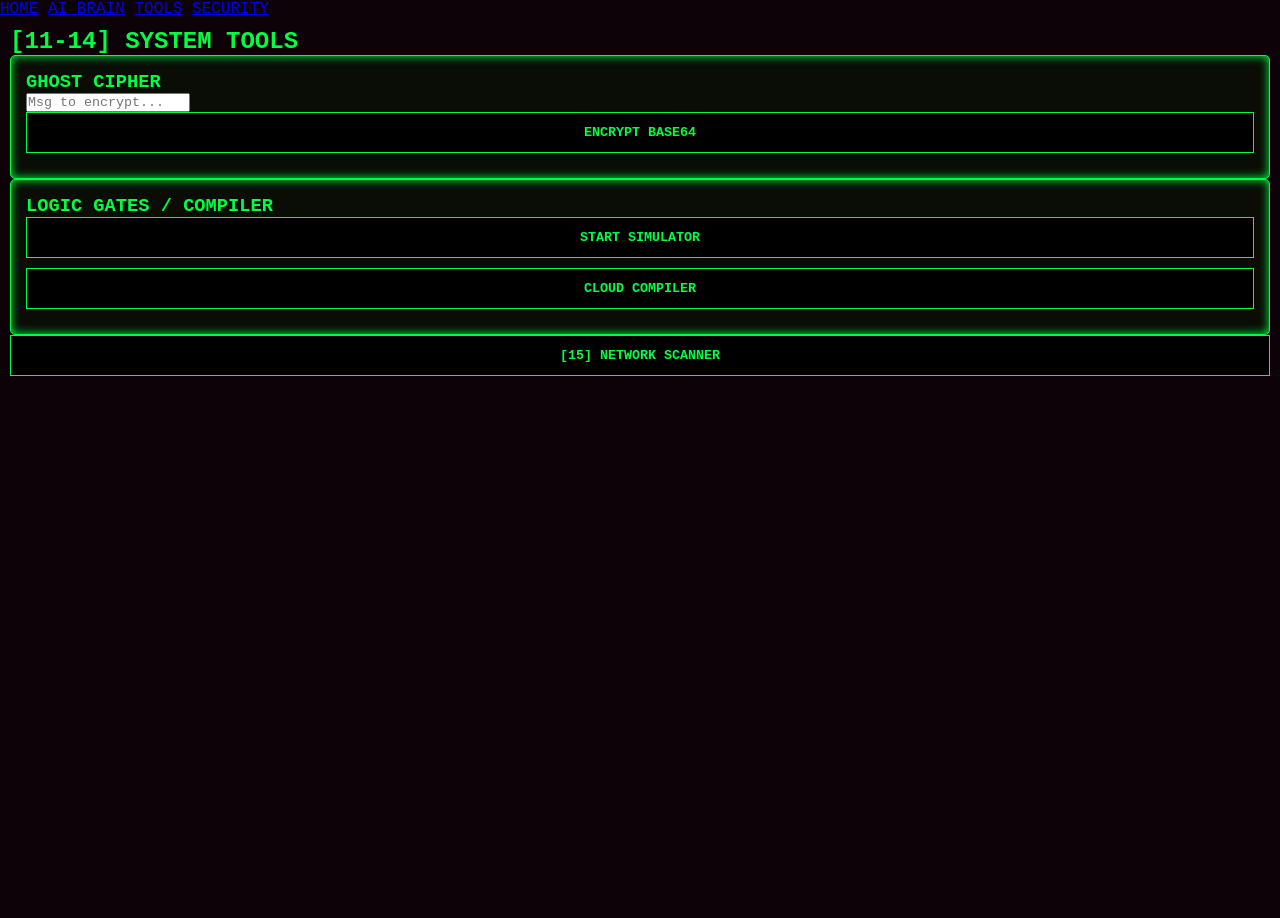
==== tools.html @ 688d50f1 "Create tools.html" ====
<!DOCTYPE html>
<html lang="en">
<head>
    <meta charset="UTF-8">
    <meta name="viewport" content="width=device-width, initial-scale=1.0">
    <title>ARYAN OS - TOOLS</title>
    <link rel="stylesheet" href="style.css">
</head>
<body>
    <nav class="top-nav">
        <a href="index.html">HOME</a>
        <a href="ai.html">AI BRAIN</a>
        <a href="tools.html" class="active">TOOLS</a>
        <a href="security.html">SECURITY</a>
    </nav>
    <div id="os-container" style="overflow-y:auto">
        <h2 class="page-title">[11-14] SYSTEM TOOLS</h2>
        <div class="panel">
            <h3>GHOST CIPHER</h3>
            <input type="text" id="cipher-input" placeholder="Msg to encrypt...">
            <button class="tool-btn" onclick="encryptData()">ENCRYPT BASE64</button>
        </div>
        <div class="panel">
            <h3>LOGIC GATES / COMPILER</h3>
            <button class="tool-btn" onclick="openLogic()">START SIMULATOR</button>
            <button class="tool-btn" onclick="openCompiler()">CLOUD COMPILER</button>
        </div>
        <button class="tool-btn" onclick="startDeepScan()">[15] NETWORK SCANNER</button>
        <div id="scan-results" style="font-size:0.8rem; color:#00ff41"></div>
    </div>
    <script src="script.js"></script>
</body>
</html>
---- style.css ----
/* ARYAN OS v7.0 MASTER STYLESHEET */
:root {
    --neon-green: #00ff41;
    --dark-bg: #0d0208;
    --panel-bg: rgba(0, 59, 0, 0.2);
    --border-glow: 0 0 10px #00ff41;
}

* {
    margin: 0;
    padding: 0;
    box-sizing: border-box;
    font-family: 'Courier New', Courier, monospace;
}

body {
    background-color: var(--dark-bg);
    color: var(--neon-green);
    overflow-x: hidden; /* Prevent side scroll */
    height: 100vh;
}

/* MATRIX CANVAS - LAYERED BEHIND */
#matrix-bg {
    position: fixed;
    top: 0;
    left: 0;
    width: 100%;
    height: 100%;
    z-index: -1; /* Piche rahega */
    opacity: 0.5;
}

/* MAIN CONTAINER - SCROLLABLE & CLICKABLE */
#os-container {
    position: relative;
    z-index: 10; /* Buttons ke liye upar rakha hai */
    height: 100vh;
    display: flex;
    flex-direction: column;
    padding: 10px;
    overflow-y: auto; /* Phone scrolling fix */
    -webkit-overflow-scrolling: touch;
}

header {
    display: flex;
    justify-content: space-between;
    padding: 10px;
    border-bottom: 2px solid var(--neon-green);
    text-shadow: var(--border-glow);
    margin-bottom: 15px;
}

.logo { font-size: 1.5rem; font-weight: bold; }
.logo span { color: white; }

/* GRID LAYOUT */
#main-grid {
    display: grid;
    grid-template-columns: 1fr;
    gap: 15px;
}

@media (min-width: 768px) {
    #main-grid {
        grid-template-columns: 250px 1fr 250px;
    }
}

.panel {
    background: var(--panel-bg);
    border: 1px solid var(--neon-green);
    padding: 15px;
    box-shadow: inset var(--border-glow);
    border-radius: 5px;
}

/* TERMINAL STYLES */
.terminal-window {
    min-height: 200px;
    display: flex;
    flex-direction: column;
}

#terminal-output {
    flex-grow: 1;
    font-size: 0.9rem;
    overflow-y: auto;
    margin-bottom: 10px;
}

.input-area {
    display: flex;
    border-top: 1px solid var(--neon-green);
    padding-top: 10px;
}

#terminal-input {
    background: transparent;
    border: none;
    color: white;
    width: 100%;
    outline: none;
    margin-left: 10px;
}

/* BUTTONS - FULLY CLICKABLE */
.tool-btn {
    width: 100%;
    background: black;
    color: var(--neon-green);
    border: 1px solid var(--neon-green);
    padding: 12px;
    margin-bottom: 10px;
    cursor: pointer;
    transition: 0.3s;
    font-weight: bold;
    text-transform: uppercase;
}

.tool-btn:active {
    background: var(--neon-green);
    color: black;
    transform: scale(0.95);
}

.panic { border-color: #ff0000; color: #ff0000; }

/* OVERLAYS (Pranks) */
.hidden { display: none !important; }

#camera-overlay, #panic-overlay {
    position: fixed;
    top: 0;
    left: 0;
    width: 100%;
    height: 100%;
    background: rgba(0,0,0,0.9);
    z-index: 9999;
    display: flex;
    flex-direction: column;
    justify-content: center;
    align-items: center;
}

.scan-line {
    width: 100%;
    height: 5px;
    background: red;
    position: absolute;
    animation: scan 2s infinite;
}

@keyframes scan {
    0% { top: 0; }
    100% { top: 100%; }
}

.crash-text {
    color: red;
    font-size: 1.2rem;
    text-align: center;
    animation: blink 0.5s infinite;
}

@keyframes blink {
    50% { opacity: 0; }
}

/* PROJECTOR ALERT STYLES */
#projector-alert {
    background: red;
    color: white;
    padding: 10px;
    text-align: center;
    margin-bottom: 10px;
    border: 2px solid white;
}
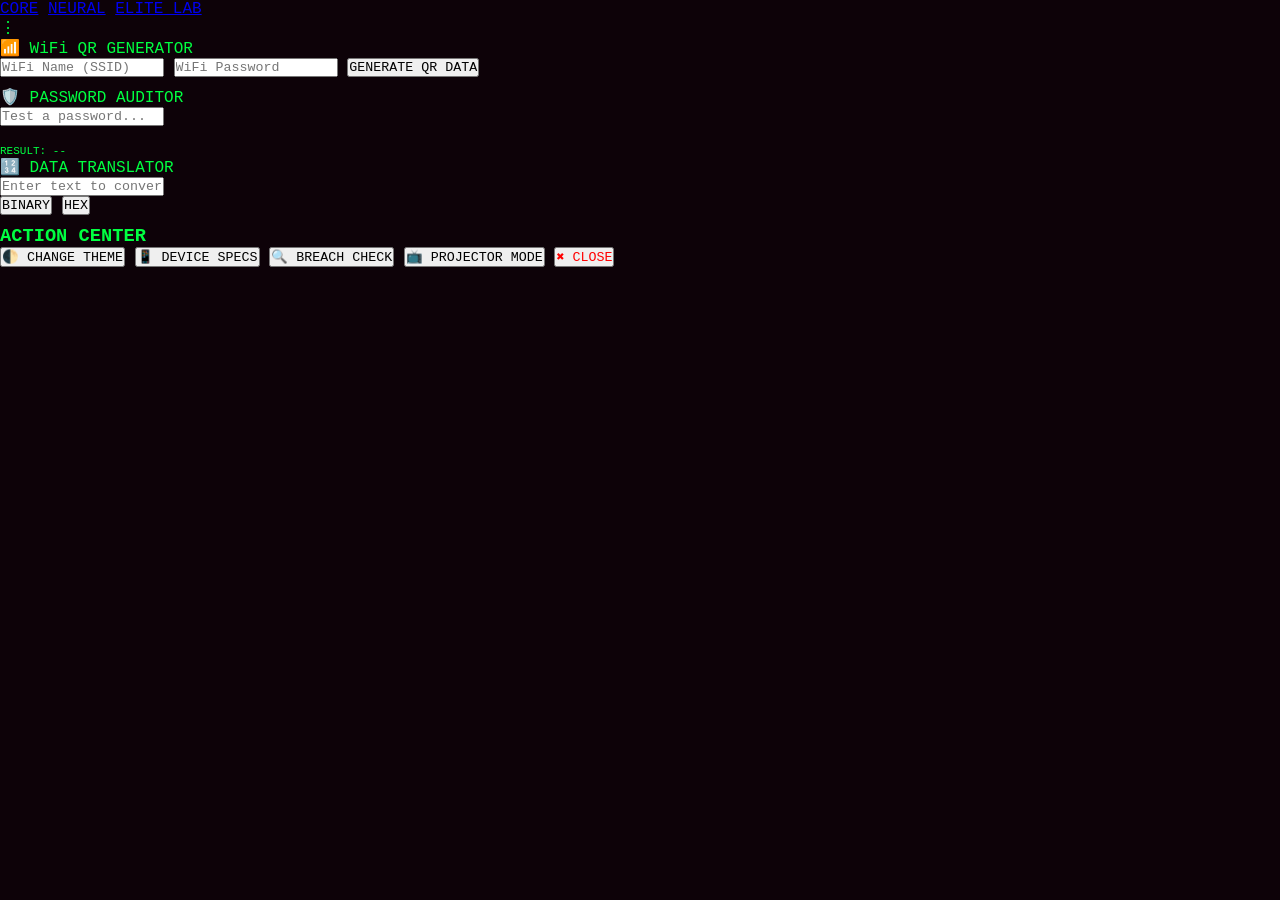
==== commit 5569f10b: "Update tools.html" ====
--- a/tools.html
+++ b/tools.html
@@ -3,31 +3,54 @@
 <head>
     <meta charset="UTF-8">
     <meta name="viewport" content="width=device-width, initial-scale=1.0">
-    <title>ARYAN OS - TOOLS</title>
+    <title>ARYAN OS | ELITE TOOLS</title>
     <link rel="stylesheet" href="style.css">
 </head>
 <body>
-    <nav class="top-nav">
-        <a href="index.html">HOME</a>
-        <a href="ai.html">AI BRAIN</a>
-        <a href="tools.html" class="active">TOOLS</a>
-        <a href="security.html">SECURITY</a>
+    <nav class="glass-nav">
+        <a href="index.html">CORE</a>
+        <a href="ai.html">NEURAL</a>
+        <a href="tools.html" class="active">ELITE LAB</a>
+        <div class="more-menu" onclick="toggleMenu()">⋮</div>
     </nav>
-    <div id="os-container" style="overflow-y:auto">
-        <h2 class="page-title">[11-14] SYSTEM TOOLS</h2>
-        <div class="panel">
-            <h3>GHOST CIPHER</h3>
-            <input type="text" id="cipher-input" placeholder="Msg to encrypt...">
-            <button class="tool-btn" onclick="encryptData()">ENCRYPT BASE64</button>
+
+    <div class="container scrollable">
+        <div class="card">
+            <div class="card-title">📶 WiFi QR GENERATOR</div>
+            <input type="text" id="wifi-name" class="modern-input" placeholder="WiFi Name (SSID)">
+            <input type="password" id="wifi-pass" class="modern-input" placeholder="WiFi Password">
+            <button class="glow-btn" onclick="genWiFiQR()">GENERATE QR DATA</button>
+            <div id="qr-res" class="terminal-mini" style="font-size:10px; margin-top:10px;"></div>
         </div>
-        <div class="panel">
-            <h3>LOGIC GATES / COMPILER</h3>
-            <button class="tool-btn" onclick="openLogic()">START SIMULATOR</button>
-            <button class="tool-btn" onclick="openCompiler()">CLOUD COMPILER</button>
+
+        <div class="card">
+            <div class="card-title">🛡️ PASSWORD AUDITOR</div>
+            <input type="password" id="check-pass" class="modern-input" placeholder="Test a password..." oninput="checkStrength()">
+            <div id="strength-meter" style="height:6px; background:#333; margin-top:8px; border-radius:10px; width:0%; transition:0.5s;"></div>
+            <div id="strength-text" style="font-size:11px; margin-top:5px; color:var(--main);">RESULT: --</div>
         </div>
-        <button class="tool-btn" onclick="startDeepScan()">[15] NETWORK SCANNER</button>
-        <div id="scan-results" style="font-size:0.8rem; color:#00ff41"></div>
+
+        <div class="card">
+            <div class="card-title">🔢 DATA TRANSLATOR</div>
+            <input type="text" id="data-input" class="modern-input" placeholder="Enter text to convert...">
+            <div style="display:flex; gap:10px;">
+                <button class="glow-btn" onclick="toBinary()">BINARY</button>
+                <button class="glow-btn" onclick="toHex()">HEX</button>
+            </div>
+            <div id="data-res" class="terminal-mini" style="word-break: break-all; margin-top:10px;"></div>
+        </div>
     </div>
+
+    <div id="side-menu" class="side-menu-hidden">
+        <h3>ACTION CENTER</h3>
+        <button onclick="toggleTheme()">🌓 CHANGE THEME</button>
+        <button onclick="showSpecs()">📱 DEVICE SPECS</button>
+        <button onclick="checkBreach()">🔍 BREACH CHECK</button>
+        <button onclick="toggleFullScreen()">📺 PROJECTOR MODE</button>
+        <button onclick="toggleMenu()" style="color:red;">✖ CLOSE</button>
+    </div>
+
+    <div id="msg-box" class="hidden"></div>
     <script src="script.js"></script>
 </body>
 </html>
--- a/style.css
+++ b/style.css
@@ -1,179 +1,23 @@
-/* ARYAN OS v7.0 MASTER STYLESHEET */
-:root {
-    --neon-green: #00ff41;
-    --dark-bg: #0d0208;
-    --panel-bg: rgba(0, 59, 0, 0.2);
-    --border-glow: 0 0 10px #00ff41;
-}
+:root { --neon: #00ff41; --bg: #0d0208; }
+* { margin: 0; padding: 0; box-sizing: border-box; font-family: 'Courier New', monospace; }
+body { background: var(--bg); color: var(--neon); overflow-x: hidden; height: 100vh; }
+#matrix-bg { position: fixed; top: 0; left: 0; z-index: -1; opacity: 0.3; }
 
-* {
-    margin: 0;
-    padding: 0;
-    box-sizing: border-box;
-    font-family: 'Courier New', Courier, monospace;
-}
+/* Fixed Navigation */
+.top-nav { display: flex; background: #1a1a1a; border-bottom: 2px solid var(--neon); position: sticky; top: 0; z-index: 2000; overflow-x: auto; }
+.top-nav a { padding: 15px; color: var(--neon); text-decoration: none; font-size: 0.8rem; flex-shrink: 0; }
+.top-nav a.active { background: var(--neon); color: black; }
 
-body {
-    background-color: var(--dark-bg);
-    color: var(--neon-green);
-    overflow-x: hidden; /* Prevent side scroll */
-    height: 100vh;
-}
+#os-container { padding: 20px; display: flex; flex-direction: column; gap: 20px; z-index: 100; position: relative; }
+.panel { border: 1px solid var(--neon); background: rgba(0,255,65,0.1); padding: 15px; border-radius: 5px; margin-bottom: 15px; }
+.tool-btn { width: 100%; padding: 15px; background: black; color: var(--neon); border: 1px solid var(--neon); margin: 10px 0; cursor: pointer; font-weight: bold; }
+.panic { color: red; border-color: red; }
 
-/* MATRIX CANVAS - LAYERED BEHIND */
-#matrix-bg {
-    position: fixed;
-    top: 0;
-    left: 0;
-    width: 100%;
-    height: 100%;
-    z-index: -1; /* Piche rahega */
-    opacity: 0.5;
-}
+/* AI Sphere */
+.ai-sphere { width: 120px; height: 120px; border-radius: 50%; background: radial-gradient(circle, var(--neon), transparent); margin: 30px auto; animation: pulse 2s infinite; }
+@keyframes pulse { 0% { transform: scale(1); box-shadow: 0 0 10px var(--neon); } 50% { transform: scale(1.1); box-shadow: 0 0 30px var(--neon); } 100% { transform: scale(1); box-shadow: 0 0 10px var(--neon); } }
 
-/* MAIN CONTAINER - SCROLLABLE & CLICKABLE */
-#os-container {
-    position: relative;
-    z-index: 10; /* Buttons ke liye upar rakha hai */
-    height: 100vh;
-    display: flex;
-    flex-direction: column;
-    padding: 10px;
-    overflow-y: auto; /* Phone scrolling fix */
-    -webkit-overflow-scrolling: touch;
-}
-
-header {
-    display: flex;
-    justify-content: space-between;
-    padding: 10px;
-    border-bottom: 2px solid var(--neon-green);
-    text-shadow: var(--border-glow);
-    margin-bottom: 15px;
-}
-
-.logo { font-size: 1.5rem; font-weight: bold; }
-.logo span { color: white; }
-
-/* GRID LAYOUT */
-#main-grid {
-    display: grid;
-    grid-template-columns: 1fr;
-    gap: 15px;
-}
-
-@media (min-width: 768px) {
-    #main-grid {
-        grid-template-columns: 250px 1fr 250px;
-    }
-}
-
-.panel {
-    background: var(--panel-bg);
-    border: 1px solid var(--neon-green);
-    padding: 15px;
-    box-shadow: inset var(--border-glow);
-    border-radius: 5px;
-}
-
-/* TERMINAL STYLES */
-.terminal-window {
-    min-height: 200px;
-    display: flex;
-    flex-direction: column;
-}
-
-#terminal-output {
-    flex-grow: 1;
-    font-size: 0.9rem;
-    overflow-y: auto;
-    margin-bottom: 10px;
-}
-
-.input-area {
-    display: flex;
-    border-top: 1px solid var(--neon-green);
-    padding-top: 10px;
-}
-
-#terminal-input {
-    background: transparent;
-    border: none;
-    color: white;
-    width: 100%;
-    outline: none;
-    margin-left: 10px;
-}
-
-/* BUTTONS - FULLY CLICKABLE */
-.tool-btn {
-    width: 100%;
-    background: black;
-    color: var(--neon-green);
-    border: 1px solid var(--neon-green);
-    padding: 12px;
-    margin-bottom: 10px;
-    cursor: pointer;
-    transition: 0.3s;
-    font-weight: bold;
-    text-transform: uppercase;
-}
-
-.tool-btn:active {
-    background: var(--neon-green);
-    color: black;
-    transform: scale(0.95);
-}
-
-.panic { border-color: #ff0000; color: #ff0000; }
-
-/* OVERLAYS (Pranks) */
 .hidden { display: none !important; }
-
-#camera-overlay, #panic-overlay {
-    position: fixed;
-    top: 0;
-    left: 0;
-    width: 100%;
-    height: 100%;
-    background: rgba(0,0,0,0.9);
-    z-index: 9999;
-    display: flex;
-    flex-direction: column;
-    justify-content: center;
-    align-items: center;
-}
-
-.scan-line {
-    width: 100%;
-    height: 5px;
-    background: red;
-    position: absolute;
-    animation: scan 2s infinite;
-}
-
-@keyframes scan {
-    0% { top: 0; }
-    100% { top: 100%; }
-}
-
-.crash-text {
-    color: red;
-    font-size: 1.2rem;
-    text-align: center;
-    animation: blink 0.5s infinite;
-}
-
-@keyframes blink {
-    50% { opacity: 0; }
-}
-
-/* PROJECTOR ALERT STYLES */
-#projector-alert {
-    background: red;
-    color: white;
-    padding: 10px;
-    text-align: center;
-    margin-bottom: 10px;
-    border: 2px solid white;
-}
+#camera-overlay, #panic-overlay { position: fixed; top: 0; left: 0; width: 100%; height: 100%; background: rgba(0,0,0,0.9); z-index: 9999; display: flex; justify-content: center; align-items: center; }
+.scan-line { width: 100%; height: 4px; background: red; position: absolute; animation: scan 2s infinite; }
+@keyframes scan { 0% { top:0 } 100% { top:100% } }
